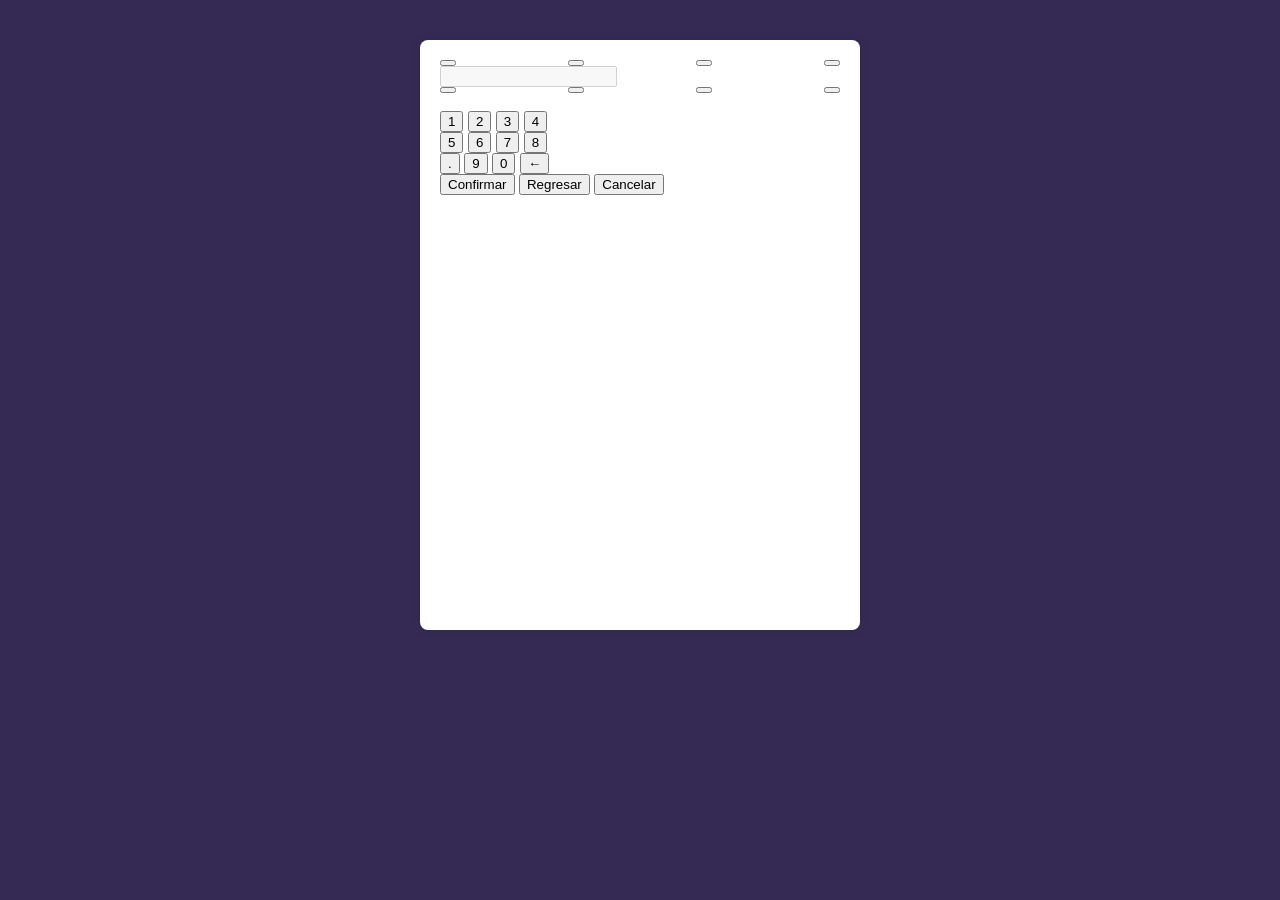
==== Cajero/index.html @ f1a688ba "subiendo mis archivos" ====
<!DOCTYPE html>
<html lang="esp">
<head>
    <meta charset="UTF-8">
    <meta name="viewport" content="width=device-width, initial-scale=1.0">
    <title>www.miCajero.com</title>
    <link rel="stylesheet" href="style.css">
</head>
<body>
    <div class="contenedor">
        <div class="Botones">
            <button type="button" id="btn"></button>
            <button type="button" id="btn"></button>
            <button type="button" id="btn"></button>
            <button type="button" id="btn"></button>
        </div>

        <div>
            <input type="text" id="input" disabled>
        </div>

        <div class="Botones">
            <button type="button" id="btn"></button>
            <button type="button" id="btn"></button>
            <button type="button" id="btn"></button>
            <button type="button" id="btn"></button>
        </div>

        <div class="Botones3">
            <br> <button type="button" id="btn">1</button>
            <button type="button" id="btn3">2</button>
            <button type="button" id="btn3">3</button>
            <button type="button" id="btn3">4</button><br />

            <button type="button" id="btn3">5</button>
            <button type="button" id="btn3">6</button>
            <button type="button" id="btn3">7</button>
            <button type="button" id="btn3">8</button>

            <br><button type="button" id="btn3">.</button>
            <button type="button" id="btn3">9</button>
            <button type="button" id="btn3">0</button>
            <button type="button" id="btn3">←</button><br />
        </div>

        <div class="Botones4">
            <button type="button" id="btn4">Confirmar</button>
            <button type="button" id="btn4">Regresar</button>
            <button type="button" id="btn4">Cancelar</button>
        </div>
    </div>

            <script src="funciones.js"></script>
</body>
</html>
---- Cajero/style.css ----
body{
    font-family: Arial, sans-serif;
    background-color: #352a54;
    margin: 20px auto;
    padding: 20px;
}

.contenedor {
    background-color: #fff;
    padding: 20px;
    border-radius: 8px;
    box-shadow: 0 0 10px rgba(0, 0, 0, 0.1);
    max-width: 400px;
    margin: auto;
    height: 550px;
}

.Botones{
    display: flex;
    justify-content: space-between;
    align-content: space-around
    margin-top: 20px;
}}
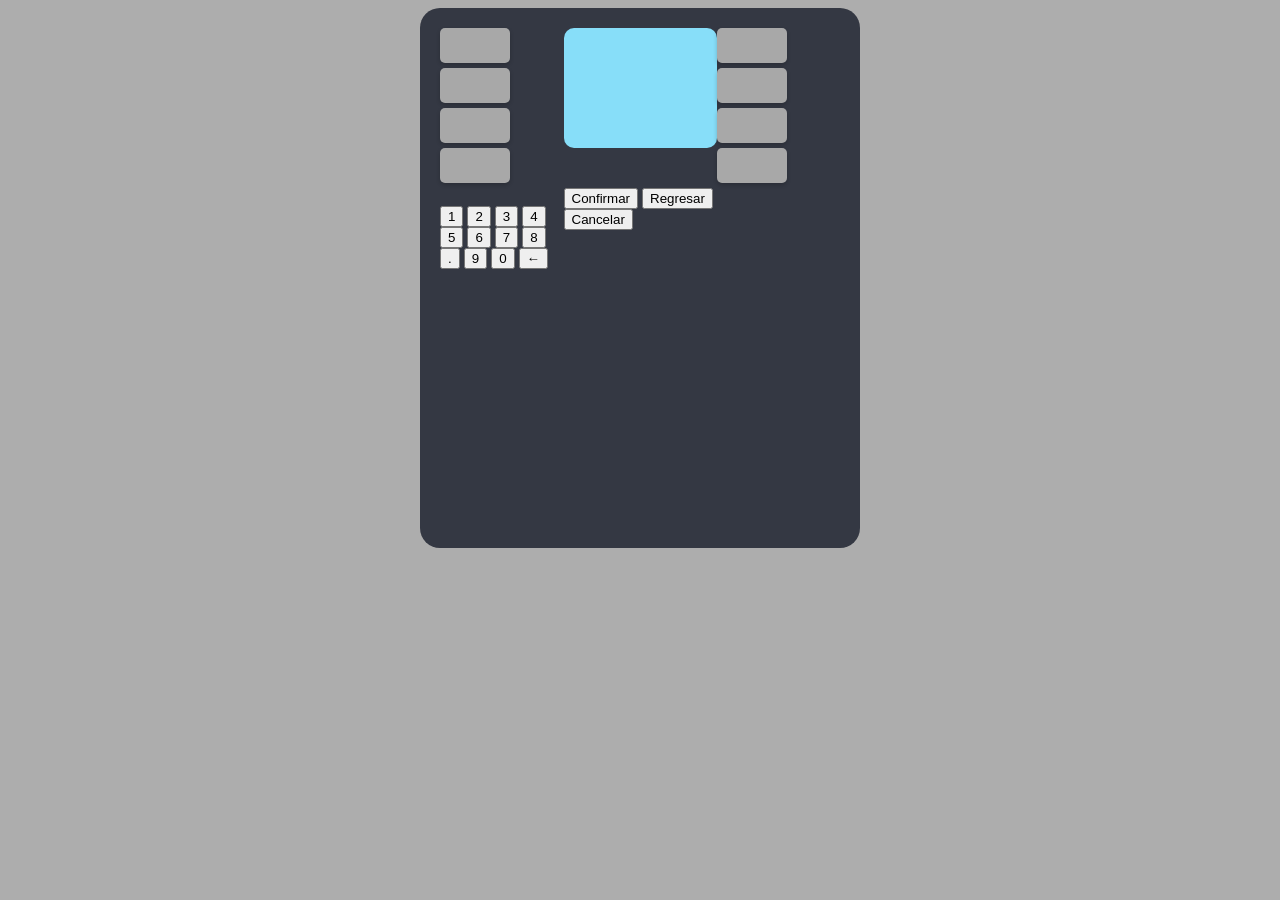
==== commit b78536ca: "Mejora 26/02/26 Mejoré la lógica de js reduciendo las funciones y agregando nuevas. Además, mejoré e" ====
--- a/Cajero/index.html
+++ b/Cajero/index.html
@@ -8,7 +8,7 @@
 </head>
 <body>
     <div class="contenedor">
-        <div class="Botones">
+        <div class="Botones0-1">
             <button type="button" id="btn"></button>
             <button type="button" id="btn"></button>
             <button type="button" id="btn"></button>
@@ -16,10 +16,10 @@
         </div>
 
         <div>
-            <input type="text" id="input" disabled>
+            <input type="text" id="pantalla" disabled>
         </div>
 
-        <div class="Botones">
+        <div class="Botones0-2">
             <button type="button" id="btn"></button>
             <button type="button" id="btn"></button>
             <button type="button" id="btn"></button>
@@ -27,7 +27,7 @@
         </div>
 
         <div class="Botones3">
-            <br> <button type="button" id="btn">1</button>
+            <br> <button type="button" id="btn3">1</button>
             <button type="button" id="btn3">2</button>
             <button type="button" id="btn3">3</button>
             <button type="button" id="btn3">4</button><br />
--- a/Cajero/style.css
+++ b/Cajero/style.css
@@ -1,23 +1,57 @@
-body{
-    font-family: Arial, sans-serif;
-    background-color: #352a54;
-    margin: 20px auto;
-    padding: 20px;
+:root{
+    --bg-color: #343843;
+    --pantalla-color: #87DEF9;
+    --botones-num: #a8a8a8;
+    --boton-rojo: #f10602;
+    --boton-green: #57A639;
+    --boton-yellow: #f5d80a;
+    --texmain: #000;
 }
 
-.contenedor {
-    background-color: #fff;
-    padding: 20px;
-    border-radius: 8px;
-    box-shadow: 0 0 10px rgba(0, 0, 0, 0.1);
-    max-width: 400px;
-    margin: auto;
-    height: 550px;
+body{
+    background-color: #adadad;
 }
 
-.Botones{
-    display: flex;
-    justify-content: space-between;
-    align-content: space-around
-    margin-top: 20px;
-}}+.contenedor{
+    background-color: var(--bg-color);
+    width: 400px;
+    height: 500px;
+    border-radius: 20px;
+    padding: 20px;
+    display: grid;
+    margin: 0 auto;
+    grid-template-columns: repeat(3, 1fr);
+    grid-template-rows: repeat(4, 1fr);
+    flex-direction: column;
+}
+
+#pantalla{
+    grid-column: 2 / 3;
+    background-color: var(--pantalla-color);
+    width: 133px;
+    height: 100px;
+    border: #000;
+    border-radius: 10px;
+    color: var(--texmain);
+    font-size: 2em;
+    font-family: orbitron, sans-serif;
+    padding: 10px;
+}
+.Botones0-1{
+    grid-column: 1/2;
+    grid-row: 1/2
+}
+
+#btn{
+    background-color: var(--botones-num);
+    width: 70px;
+    height: 35px;
+    border: none;
+    border-radius: 5px;
+    font-size: 1.5em;
+    cursor: pointer;
+    transition: 0.3s ease;
+    padding: 10px;
+    box-shadow: 0 2px 4px rgba(0, 0, 0, 0.2);
+    margin-bottom: 5px;
+}
